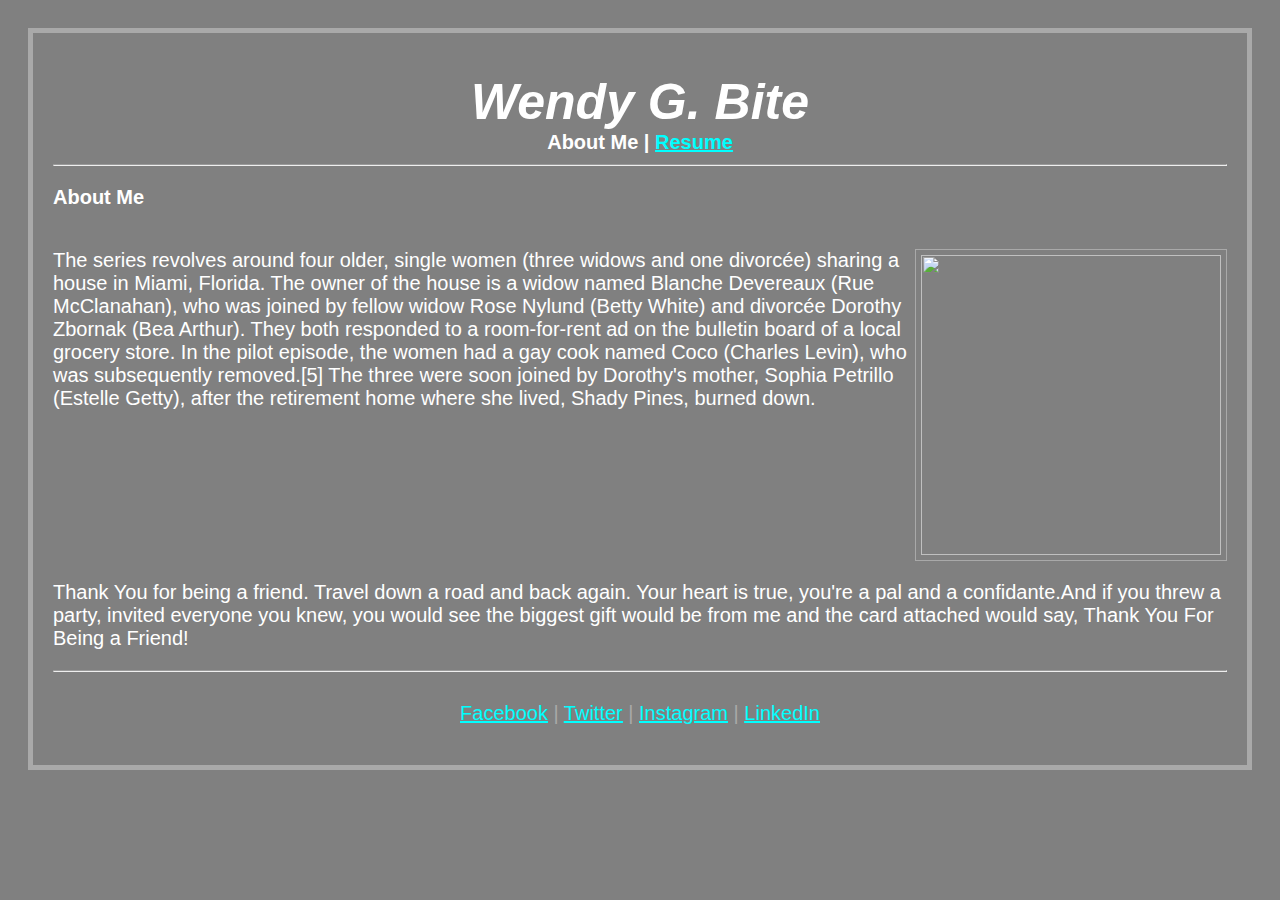
==== index.html @ 051a931d "Completed About me page" ====
<!DOCTYPE=html>
<html>
    <head>
        <title>Wendy G. Bite About Me</title>
        <meta property = "og:title" content = "Wendy G. Bite About Me" />
        <meta property = "og:type" content = "profile:Wendy" />
        <meta property = "og:url" content = "https://knkjett.github.io/WendyBite_BEM/" /> 
        <meta property = "og:image" content = "/Betty-White.jpg/" />
        <link rel = "stylesheet" href ="styles/main.css">
    </head>
    <body>
        <section class="content">
            <header>
                <section class='name'> Wendy G. Bite</section>
                <section class = 'links'>About Me |
                <a href="https://knkjett.github.io/WendyBite_BEM/ target="_blank"><u>Resume</u></a>
                </section>
            </header>
            <hr>
            <section> 
                <p class ="subTitle">About Me</p>
                <p class = 'p1'>
                        <img width="300" class='pic' src='assignmentMaterials/Betty-White.jpg'>
                    The series revolves around four older, single women (three widows and one divorcée) sharing a house in Miami, Florida. The owner of the house is a widow named Blanche Devereaux (Rue McClanahan), who was joined by fellow widow Rose Nylund (Betty White) and divorcée Dorothy Zbornak (Bea Arthur). They both responded to a room-for-rent ad on the bulletin board of a local grocery store. In the pilot episode, the women had a gay cook named Coco (Charles Levin), who was subsequently removed.[5] The three were soon joined by Dorothy's mother, Sophia Petrillo (Estelle Getty), after the retirement home where she lived, Shady Pines, burned down.<br>
                    
                </p>
                <p>
                    Thank You for being a friend. Travel down a road and back again. Your heart is true, you're a pal and a confidante.And if you threw a party, invited everyone you knew, you would see the biggest gift would be from me and the card attached would say, Thank You For Being a Friend!
                </p>
            </section>
            <hr>
            <section class= 'reference'>
                <a href="https://knkjett.github.io/WendyBite_BEM/ target="_blank"><u>Facebook</u></a> |
                <a href="https://knkjett.github.io/WendyBite_BEM/ target="_blank"><u>Twitter</u></a> |
                <a href="https://knkjett.github.io/WendyBite_BEM/ target="_blank"><u>Instagram</u></a> |
                <a href="https://knkjett.github.io/WendyBite_BEM/ target="_blank"><u>LinkedIn</u></a>
            </section>
        </section>
    </body>
</html>
---- styles/main.css ----
body{
    font-size: 20;
    background-color: gray;
    color: white;
    padding-top: 20px;
    padding-left: 20px;
    padding-right: 20px;
    padding-bottom: 20px;
    font-family:  Helvetica, sans-serif;
}
.subtitle{
    font-weight: 800;
}
section.content{
    padding-top: 20px;
    padding-left: 20px;
    padding-right: 20px;
    padding-bottom: 20px;
    border: 5px solid darkgray;
}
p.p1{
    float:left;
}
.pic{
    padding: 5;
    border: 1px solid darkgray;
    float:right;    
}
header .name{
    font-style: italic;
    font-size: 50;
}
header{
    padding-top: 20px;
    text-align: center;
    font-weight: 700;
}
.reference{
    padding: 20px;
    text-align: center;
    color: darkgray;
}
a:link{
    color: aqua;
}
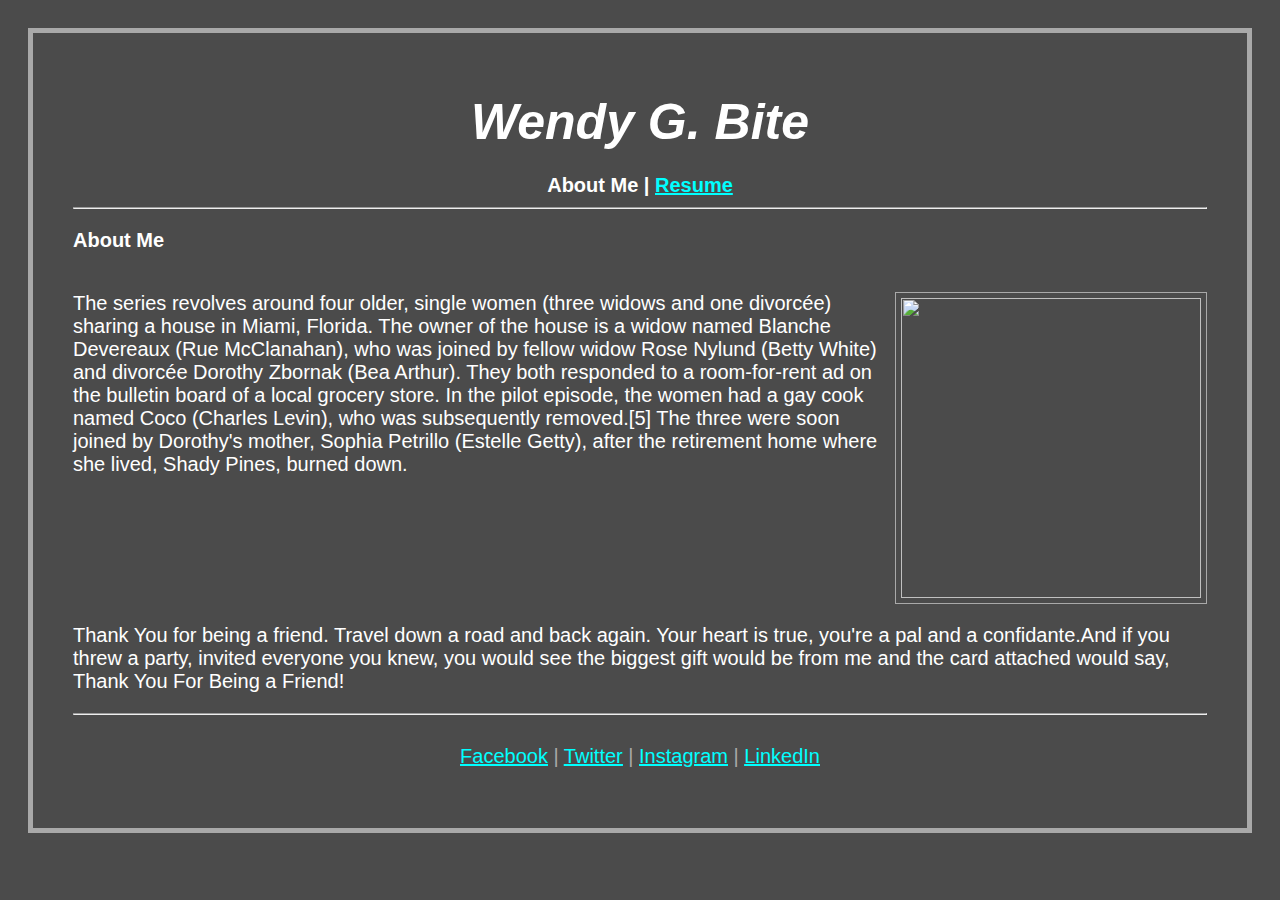
==== commit 571aa557: "Resume.html and edits" ====
--- a/index.html
+++ b/index.html
@@ -1,40 +1,53 @@
-<!DOCTYPE=html>
+<!DOCTYPE = html>
 <html>
-    <head>
-        <title>Wendy G. Bite About Me</title>
-        <meta property = "og:title" content = "Wendy G. Bite About Me" />
-        <meta property = "og:type" content = "profile:Wendy" />
-        <meta property = "og:url" content = "https://knkjett.github.io/WendyBite_BEM/" /> 
-        <meta property = "og:image" content = "/Betty-White.jpg/" />
-        <link rel = "stylesheet" href ="styles/main.css">
-    </head>
-    <body>
-        <section class="content">
-            <header>
-                <section class='name'> Wendy G. Bite</section>
-                <section class = 'links'>About Me |
-                <a href="https://knkjett.github.io/WendyBite_BEM/ target="_blank"><u>Resume</u></a>
-                </section>
-            </header>
-            <hr>
-            <section> 
-                <p class ="subTitle">About Me</p>
-                <p class = 'p1'>
-                        <img width="300" class='pic' src='assignmentMaterials/Betty-White.jpg'>
-                    The series revolves around four older, single women (three widows and one divorcée) sharing a house in Miami, Florida. The owner of the house is a widow named Blanche Devereaux (Rue McClanahan), who was joined by fellow widow Rose Nylund (Betty White) and divorcée Dorothy Zbornak (Bea Arthur). They both responded to a room-for-rent ad on the bulletin board of a local grocery store. In the pilot episode, the women had a gay cook named Coco (Charles Levin), who was subsequently removed.[5] The three were soon joined by Dorothy's mother, Sophia Petrillo (Estelle Getty), after the retirement home where she lived, Shady Pines, burned down.<br>
-                    
-                </p>
-                <p>
-                    Thank You for being a friend. Travel down a road and back again. Your heart is true, you're a pal and a confidante.And if you threw a party, invited everyone you knew, you would see the biggest gift would be from me and the card attached would say, Thank You For Being a Friend!
-                </p>
+
+<head>
+    <title>Wendy G. Bite About Me</title>
+    <meta charset="utf-8" />
+    <meta property="og:title" content="Wendy G. Bite About Me" />
+    <meta property="og:type" content="profile:Wendy" />
+    <meta property="og:url" content="https://knkjett.github.io/WendyBite_BEM/" />
+    <meta property="og:image" content="assignmentMaterials/Betty-White.jpg/" />
+    <link rel="stylesheet" href="styles/main.css">
+</head>
+
+<body>
+    <section class="content">
+        <header>
+            <section class='name'> Wendy G. Bite</section>
+            <br>
+            <section class='links'>About Me |
+                <a href="resume.html">Resume</a>
             </section>
-            <hr>
-            <section class= 'reference'>
-                <a href="https://knkjett.github.io/WendyBite_BEM/ target="_blank"><u>Facebook</u></a> |
-                <a href="https://knkjett.github.io/WendyBite_BEM/ target="_blank"><u>Twitter</u></a> |
-                <a href="https://knkjett.github.io/WendyBite_BEM/ target="_blank"><u>Instagram</u></a> |
-                <a href="https://knkjett.github.io/WendyBite_BEM/ target="_blank"><u>LinkedIn</u></a>
-            </section>
+        </header>
+        <hr>
+        <section>
+            <p class="subTitle">About Me</p>
+            <p class='p1'>
+                <img width="300" class='pic' src='assignmentMaterials/Betty-White.jpg'>
+                The series revolves around four older, single women (three widows and one divorcée) sharing a house in
+                Miami, Florida. The owner of the house is a widow named Blanche Devereaux (Rue McClanahan), who was
+                joined by fellow widow Rose Nylund (Betty White) and divorcée Dorothy Zbornak (Bea Arthur). They both
+                responded to a room-for-rent ad on the bulletin board of a local grocery store. In the pilot episode,
+                the women had a gay cook named Coco (Charles Levin), who was subsequently removed.[5] The three were
+                soon joined by Dorothy's mother, Sophia Petrillo (Estelle Getty), after the retirement home where she
+                lived, Shady Pines, burned down.<br>
+
+            </p>
+            <p>
+                Thank You for being a friend. Travel down a road and back again. Your heart is true, you're a pal and a
+                confidante.And if you threw a party, invited everyone you knew, you would see the biggest gift would be
+                from me and the card attached would say, Thank You For Being a Friend!
+            </p>
         </section>
-    </body>
-</html>
+        <hr>
+        <section class='reference'>
+            <a href="https://knkjett.github.io/WendyBite_BEM/" target="_blank"><u>Facebook</u></a> |
+            <a href="https://knkjett.github.io/WendyBite_BEM/" target="_blank"><u>Twitter</u></a> |
+            <a href="https://knkjett.github.io/WendyBite_BEM/" target="_blank"><u>Instagram</u></a> |
+            <a href="https://knkjett.github.io/WendyBite_BEM/" target="_blank"><u>LinkedIn</u></a>
+        </section>
+    </section>
+</body>
+
+</html>--- a/styles/main.css
+++ b/styles/main.css
@@ -1,22 +1,27 @@
 body{
     font-size: 20;
-    background-color: gray;
+    background-color: rgb(75, 75, 75);
     color: white;
     padding-top: 20px;
     padding-left: 20px;
     padding-right: 20px;
     padding-bottom: 20px;
-    font-family:  Helvetica, sans-serif;
 }
 .subtitle{
     font-weight: 800;
 }
+.subtitle2{
+    text-transform: uppercase;
+    color: rgb(187, 169, 169);
+}
+
 section.content{
-    padding-top: 20px;
-    padding-left: 20px;
-    padding-right: 20px;
-    padding-bottom: 20px;
+    padding-top: 40px;
+    padding-left: 40px;
+    padding-right: 40px;
+    padding-bottom: 40px;
     border: 5px solid darkgray;
+    font-family:  Helvetica, sans-serif;
 }
 p.p1{
     float:left;
@@ -42,4 +47,10 @@
 }
 a:link{
     color: aqua;
+}
+a:visited{
+    color:aqua;
+}
+body span{
+    color:rgb(187, 169, 169);
 }